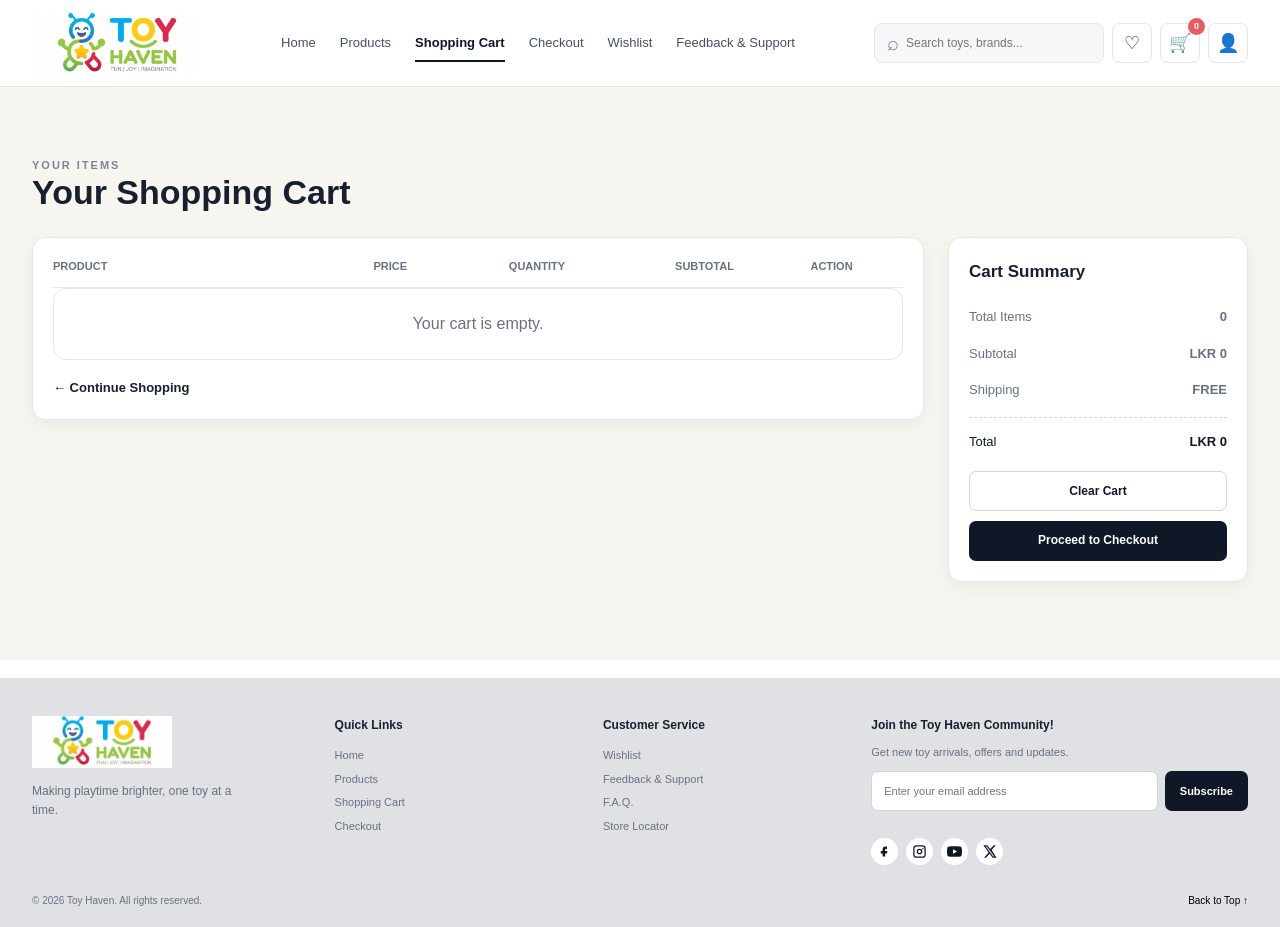
==== html/cart.html @ ca51f2b0 "Add files via upload" ====
<!DOCTYPE html>
<html lang="en">
<head>
    <meta charset="UTF-8">
    <meta name="viewport" content="width=device-width, initial-scale=1.0">
    <meta name="description" content="Review your Toy Haven shopping cart.">
    <title>Toy Haven - Shopping Cart</title>
    <link rel="stylesheet" href="../CSS/web.css">
</head>
<body>
    <header class="navbar">
        <section class="nav-container">
            <a href="../index.html" class="logo" aria-label="Toy Haven Home"><img src="../Image/Logo.png" alt="Toy Haven logo"></a>
            <nav class="nav-menu" id="navMenu" aria-label="Main navigation">
                <a href="../index.html">Home</a>
                <a href="products.html">Products</a>
                <a href="cart.html" class="active">Shopping Cart</a>
                <a href="checkout.html">Checkout</a>
                <a href="wishlist.html">Wishlist</a>
                <a href="feedback.html">Feedback &amp; Support</a>
            </nav>
            <section class="nav-actions">
                <section class="search-box">
                    <span class="search-icon" aria-hidden="true">&#8981;</span>
                    <input type="search" id="siteSearch" placeholder="Search toys, brands..." aria-label="Search toys">
                </section>
                <a href="wishlist.html" class="icon-button" aria-label="Wishlist">&#9825;</a>
                <a href="cart.html" class="icon-button cart-button" aria-label="Shopping Cart"><span aria-hidden="true">&#128722;</span><span class="cart-badge" id="cartBadge">0</span></a>
                <button class="icon-button user-button" type="button" aria-label="Login"><span aria-hidden="true">&#128100;</span></button>
            </section>
            <button class="hamburger" id="hamburger" type="button" aria-label="Open navigation menu" aria-expanded="false"><span></span><span></span><span></span></button>
        </section>
    </header>

    <main class="page-main cart-page">
        <section class="page-heading">
            <p class="section-label">YOUR ITEMS</p>
            <h1>Your Shopping Cart</h1>
        </section>

        <section class="cart-layout">
            <section class="cart-items-panel">
                <section class="cart-table-head" aria-hidden="true">
                    <span>Product</span>
                    <span>Price</span>
                    <span>Quantity</span>
                    <span>Subtotal</span>
                    <span>Action</span>
                </section>
                <section id="cartItems" aria-live="polite"></section>
                <p class="empty-message" id="cartEmptyMessage" hidden>Your cart is empty.</p>
                <a href="products.html" class="continue-link">&larr; Continue Shopping</a>
            </section>

            <aside class="cart-summary" aria-label="Cart summary">
                <h2>Cart Summary</h2>
                <p><span>Total Items</span><strong id="cartTotalItems">0</strong></p>
                <p><span>Subtotal</span><strong id="cartSubtotal">LKR 0</strong></p>
                <p><span>Shipping</span><strong>FREE</strong></p>
                <p class="summary-total"><span>Total</span><strong id="cartTotal">LKR 0</strong></p>
                <button id="clearCartButton" type="button" class="secondary-button">Clear Cart</button>
                <a href="checkout.html" class="shop-button checkout-link">Proceed to Checkout</a>
            </aside>
        </section>
    </main>

    <footer class="footer">
        <section class="footer-main">
            <section class="footer-brand"><a href="../index.html" class="logo footer-logo" aria-label="Toy Haven Home"><img src="../Image/Logo.png" alt="Toy Haven logo"></a><p>Making playtime brighter, one toy at a time.</p></section>
            <section class="footer-column"><h3>Quick Links</h3><a href="../index.html">Home</a><a href="products.html">Products</a><a href="cart.html">Shopping Cart</a><a href="checkout.html">Checkout</a></section>
            <section class="footer-column"><h3>Customer Service</h3><a href="wishlist.html">Wishlist</a><a href="feedback.html">Feedback &amp; Support</a><a href="feedback.html#faq">F.A.Q.</a><a href="feedback.html">Store Locator</a></section>
            <section class="newsletter"><h3>Join the Toy Haven Community!</h3><p>Get new toy arrivals, offers and updates.</p><form id="newsletterForm"><label for="newsletterEmail" class="sr-only">Email Address</label><input type="email" id="newsletterEmail" placeholder="Enter your email address" required><button type="submit">Subscribe</button></form><p id="newsletterMessage" class="newsletter-message"></p>
                <section class="socials" aria-label="Social media links">
    <a href="https://www.facebook.com/" target="_blank" rel="noopener noreferrer" aria-label="Facebook">
        <svg viewBox="0 0 24 24" aria-hidden="true"><path d="M13.5 8H16V4h-2.5C10.46 4 9 5.62 9 8.64V11H6v4h3v5h4v-5h3l.5-4H13v-2.1c0-.63.17-.9.5-.9Z"/></svg>
    </a>
    <a href="https://www.instagram.com/" target="_blank" rel="noopener noreferrer" aria-label="Instagram">
        <svg viewBox="0 0 24 24" aria-hidden="true"><path d="M7 2h10a5 5 0 0 1 5 5v10a5 5 0 0 1-5 5H7a5 5 0 0 1-5-5V7a5 5 0 0 1 5-5Zm0 2a3 3 0 0 0-3 3v10a3 3 0 0 0 3 3h10a3 3 0 0 0 3-3V7a3 3 0 0 0-3-3H7Zm5 3.5A4.5 4.5 0 1 1 7.5 12 4.5 4.5 0 0 1 12 7.5Zm0 2A2.5 2.5 0 1 0 14.5 12 2.5 2.5 0 0 0 12 9.5ZM17.5 6.25a1.25 1.25 0 1 1-1.25 1.25 1.25 1.25 0 0 1 1.25-1.25Z"/></svg>
    </a>
    <a href="https://www.youtube.com/" target="_blank" rel="noopener noreferrer" aria-label="YouTube">
        <svg viewBox="0 0 24 24" aria-hidden="true"><path d="M23.5 6.2a3 3 0 0 0-2.1-2.1C19.5 3.6 12 3.6 12 3.6s-7.5 0-9.4.5A3 3 0 0 0 .5 6.2 31 31 0 0 0 0 12a31 31 0 0 0 .5 5.8 3 3 0 0 0 2.1 2.1c1.9.5 9.4.5 9.4.5s7.5 0 9.4-.5a3 3 0 0 0 2.1-2.1A31 31 0 0 0 24 12a31 31 0 0 0-.5-5.8ZM9.6 15.8V8.2l6.4 3.8-6.4 3.8Z"/></svg>
    </a>
    <a href="https://x.com/" target="_blank" rel="noopener noreferrer" aria-label="X">
        <svg viewBox="0 0 24 24" aria-hidden="true"><path d="M18.9 2H22l-6.77 7.74L23.2 22h-6.25l-4.9-6.42L6.43 22H3.3l7.24-8.28L2.2 2h6.4l4.43 5.86L18.9 2Zm-1.1 17.8h1.73L7.74 4.08H5.88L17.8 19.8Z"/></svg>
    </a>
</section></section>
        </section>
        <section class="footer-bottom"><p>&copy; 2026 Toy Haven. All rights reserved.</p><button id="backToTop" type="button">Back to Top &uarr;</button></section>
    </footer>

    <script src="../JS/web.js"></script>
</body>
</html>
---- CSS/web.css ----
/*Basic Settings*/

* {
    margin: 0;
    padding: 0;
    box-sizing: border-box;
}

html {
    scroll-behavior: smooth;
}

body {
    font-family: Arial, Helvetica, sans-serif;
    color: #18202f;
    background: #f7f5f0;
    line-height: 1.6;
}

a {
    text-decoration: none;
    color: inherit;
}

button,
input,
textarea,
select {
    font-family: inherit;
}

button {
    cursor: pointer;
}

img {
    max-width: 100%;
}

[hidden] {
    display: none !important;
}

/* Navigation */

.navbar {
    position: sticky;
    top: 0;
    z-index: 1000;
    background: white;
    border-bottom: 1px solid #e5e7eb;
}

.nav-container {
    max-width: 1380px;
    min-height: 86px;
    margin: auto;
    padding: 0 32px;
    display: flex;
    align-items: center;
    gap: 28px;
}

/* Logo  */

.logo {
    width: 170px;
    height: 64px;
    border: none;
    border-radius: 0;
    display: flex;
    justify-content: center;
    align-items: center;
    flex-shrink: 0;
    overflow: hidden;
    background: white;
    transition: 0.3s;
}

.logo:hover {
    transform: scale(1.05);
}

.logo img {
    width: 160%;
    height: 160%;
    object-fit: contain;
    transform: scale(1.18);
}

/* Navigation menu */

.nav-menu {
    display: flex;
    align-items: center;
    justify-content: center;
    gap: 24px;
    flex: 1;
}

.nav-menu a {
    position: relative;
    font-size: 13px;
    color: #465064;
    padding: 31px 0;
    white-space: nowrap;
}

.nav-menu a::after {
    content: "";
    position: absolute;
    left: 0;
    right: 0;
    bottom: 22px;
    height: 2px;
    background: #101827;
    transform: scaleX(0);
    transition: 0.25s;
}

.nav-menu a:hover,
.nav-menu a.active {
    color: #101827;
    font-weight: bold;
}

.nav-menu a:hover::after,
.nav-menu a.active::after {
    transform: scaleX(1);
}

/* navigation actions*/

.nav-actions {
    display: flex;
    align-items: center;
    gap: 8px;
}

.search-box {
    width: 230px;
    height: 40px;
    display: flex;
    align-items: center;
    gap: 7px;
    padding: 0 12px;
    border: 1px solid #e5e7eb;
    border-radius: 8px;
    background: #f6f7f9;
}

.search-icon {
    font-size: 20px;
    color: #748096;
}

.search-box input {
    width: 100%;
    border: none;
    outline: none;
    background: transparent;
    font-size: 12px;
}

.icon-button {
    position: relative;
    width: 40px;
    height: 40px;
    border: 1px solid #e5e7eb;
    border-radius: 8px;
    background: white;
    display: grid;
    place-items: center;
    cursor: pointer;
    transition: 0.25s;
    font-size: 18px;
}

.icon-button:hover {
    background: #101827;
    color: white;
    transform: translateY(-2px);
}

.cart-badge {
    position: absolute;
    top: -6px;
    right: -6px;
    min-width: 17px;
    height: 17px;
    display: grid;
    place-items: center;
    border-radius: 50%;
    background: #e95b63;
    color: white;
    font-size: 9px;
    font-weight: bold;
}

/* hamburger */

.hamburger {
    display: none;
    border: none;
    background: transparent;
    width: 42px;
    height: 42px;
    cursor: pointer;
}

.hamburger span {
    display: block;
    width: 25px;
    height: 2px;
    background: #101827;
    margin: 5px auto;
    transition: 0.3s;
}

/* hero */

.hero {
    position: relative;
    height: 570px;
    overflow: hidden;
    background: #101827;
}

.hero-slide {
    position: absolute;
    inset: 0;
    background-size: cover;
    background-position: center;
    opacity: 0;
    visibility: hidden;
    transform: scale(1.04);
    transition: opacity 0.8s ease, transform 5s ease;
}

.hero-slide.active-slide {
    opacity: 1;
    visibility: visible;
    transform: scale(1);
}

.hero-overlay {
    position: absolute;
    inset: 0;
    background: linear-gradient(90deg, rgba(8, 13, 24, 0.82), rgba(8, 13, 24, 0.45), rgba(8, 13, 24, 0.10));
}

.hero-content {
    position: relative;
    z-index: 2;
    max-width: 1380px;
    height: 100%;
    margin: auto;
    padding: 90px 88px;
    display: flex;
    flex-direction: column;
    justify-content: center;
    align-items: flex-start;
    color: white;
}

.eyebrow {
    font-size: 12px;
    font-weight: bold;
    letter-spacing: 2px;
    margin-bottom: 10px;
}

.hero h1 {
    font-size: clamp(44px, 6vw, 78px);
    line-height: 1;
    max-width: 650px;
    margin-bottom: 18px;
}

.hero h1 span {
    color: #ffd76a;
}

.hero-content > p {
    max-width: 500px;
    font-size: 16px;
    margin-bottom: 28px;
}

.hero-button {
    display: inline-flex;
    align-items: center;
    justify-content: center;
    min-height: 48px;
    padding: 0 25px;
    border-radius: 8px;
    background: white;
    color: #101827;
    font-size: 13px;
    font-weight: bold;
    transition: 0.25s;
}

.hero-button:hover {
    background: #ffd76a;
    transform: translateY(-3px);
}

.slider-arrow {
    position: absolute;
    top: 50%;
    z-index: 5;
    transform: translateY(-50%);
    width: 48px;
    height: 48px;
    border: 1px solid rgba(255,255,255,0.45);
    border-radius: 50%;
    background: rgba(0,0,0,0.18);
    color: white;
    font-size: 36px;
    cursor: pointer;
    transition: 0.25s;
}

.slider-arrow:hover {
    background: white;
    color: #101827;
}

.slider-arrow.prev {
    left: 24px;
}

.slider-arrow.next {
    right: 24px;
}

.slider-dots {
    position: absolute;
    z-index: 6;
    bottom: 25px;
    left: 50%;
    transform: translateX(-50%);
    display: flex;
    gap: 7px;
}

.dot {
    width: 8px;
    height: 8px;
    border: none;
    border-radius: 50%;
    background: rgba(255,255,255,0.45);
    cursor: pointer;
    transition: 0.25s;
}

.dot.active-dot {
    width: 24px;
    border-radius: 10px;
    background: white;
}

/* Shared Sections */

.featured-section,
.page-main {
    max-width: 1380px;
    margin: auto;
    padding: 70px 32px 78px;
}

.section-heading,
.products-toolbar {
    display: flex;
    justify-content: space-between;
    align-items: end;
    gap: 18px;
    margin-bottom: 28px;
}

.section-label {
    font-size: 11px;
    font-weight: bold;
    letter-spacing: 2px;
    color: #7b8494;
    text-transform: uppercase;
}

.section-heading h2,
.page-heading h1 {
    font-size: 34px;
    line-height: 1;
}

.page-heading {
    margin-bottom: 28px;
}

.page-heading p:last-child {
    max-width: 650px;
    color: #687184;
    font-size: 14px;
    margin-top: 10px;
}

.view-all {
    font-size: 13px;
    font-weight: 600;
    border-bottom: 1px solid #101827;
    padding-bottom: 3px;
}

/* Product Boxes */

.product-grid {
    display: grid;
    grid-template-columns: repeat(4, 1fr);
    grid-auto-rows: 1fr;
    align-items: stretch;
    gap: 18px;
}

.product-card {
    background: white;
    border: 1px solid #e4e6ea;
    border-radius: 13px;
    overflow: hidden;
    box-shadow: 0 5px 18px rgba(16,24,39,0.05);
    transition: 0.25s;
    height: 100%;
    display: flex;
    flex-direction: column;
}

.product-card:hover {
    transform: translateY(-6px);
    box-shadow: 0 12px 35px rgba(16,24,39,0.10);
}

.product-image {
    position: relative;
    height: 230px;
    overflow: hidden;
    background: #e9ecf1;
}

.product-image img {
    width: 100%;
    height: 100%;
    object-fit: cover;
    display: block;
    transition: 0.45s;
}

.product-card:hover img {
    transform: scale(1.07);
}

.product-tag {
    position: absolute;
    top: 12px;
    left: 12px;
    padding: 4px 9px;
    border-radius: 20px;
    background: white;
    font-size: 10px;
    font-weight: bold;
}

.wishlist-card-button {
    position: absolute;
    top: 10px;
    right: 10px;
    width: 30px;
    height: 30px;
    border: none;
    border-radius: 50%;
    background: white;
    color: #e95b63;
    font-size: 18px;
}

.product-tag.new {
    background: #9ed7ef;
}

.product-tag.sale {
    background: #f4a7bb;
}

.product-info {
    padding: 16px;
    flex: 1;
    display: flex;
    flex-direction: column;
}

.product-category {
    font-size: 10px;
    color: #8790a0;
    text-transform: uppercase;
    letter-spacing: 1px;
    font-weight: bold;
}

.product-info h3 {
    font-size: 19px;
    line-height: 1.2;
    margin: 3px 0 12px;
    min-height: 46px;
}

.product-description {
    color: #687184;
    flex: 1;
    font-size: 12px;
    margin-bottom: 12px;
}

.product-bottom {
    display: flex;
    justify-content: space-between;
    align-items: center;
    margin-top: auto;
    margin-bottom: 13px;
}

.price {
    font-size: 15px;
    font-weight: bold;
}

.quick-add {
    width: 29px;
    height: 29px;
    border: none;
    border-radius: 50%;
    background: #101827;
    color: white;
    cursor: pointer;
    font-size: 20px;
    transition: 0.25s;
}

.quick-add:hover {
    background: #ffd76a;
    color: #101827;
    transform: rotate(90deg);
}

.shop-button,
.secondary-button {
    width: 100%;
    min-height: 40px;
    display: grid;
    place-items: center;
    border-radius: 7px;
    border: none;
    background: #101827;
    color: white;
    font-size: 12px;
    font-weight: 600;
    transition: 0.25s;
}

.shop-button:hover,
.secondary-button:hover {
    background: #182338;
    transform: translateY(-1px);
}

.secondary-button {
    background: white;
    color: #101827;
    border: 1px solid #d0d4db;
}

.secondary-button:hover {
    color: white;
}

.product-actions {
    display: grid;
    grid-template-columns: 1fr 1fr;
    gap: 8px;
}

/* Home Extras*/

.featured-day-section {
    padding-top: 0;
}

.featured-day {
    display: grid;
    grid-template-columns: 1fr 1.2fr;
    gap: 26px;
    align-items: center;
    background: white;
    border: 1px solid #e4e6ea;
    border-radius: 13px;
    overflow: hidden;
    box-shadow: 0 5px 18px rgba(16,24,39,0.05);
}

.featured-day img {
    width: 100%;
    height: 340px;
    object-fit: contain;
}

.featured-day-content {
    padding: 28px;
}

.featured-day-content h3 {
    font-size: 30px;
    line-height: 1.1;
    margin: 5px 0 12px;
}

/*Product page*/

.shop-layout {
    display: grid;
    grid-template-columns: 250px 1fr;
    gap: 24px;
}

.filter-panel,
.cart-summary,
.collection-summary,
.form-panel,
.support-card,
.faq-panel,
.order-review,
.checkout-success {
    background: white;
    border: 1px solid #e4e6ea;
    border-radius: 13px;
    padding: 20px;
    box-shadow: 0 5px 18px rgba(16,24,39,0.05);
}

.filter-panel {
    align-self: start;
    position: sticky;
    top: 110px;
}

.filter-panel h2,
.cart-summary h2,
.collection-summary h2,
.form-panel h2,
.support-card h2,
.faq-panel h2,
.order-review h2 {
    font-size: 17px;
    margin-bottom: 14px;
}

.filter-panel label {
    display: flex;
    align-items: center;
    gap: 8px;
    padding: 9px 0;
    color: #465064;
    font-size: 13px;
}

.products-toolbar input,
.form-panel input,
.form-panel textarea,
.card-details input,
.wishlist-status {
    width: 100%;
    border: 1px solid #d0d4db;
    border-radius: 7px;
    padding: 11px 12px;
    outline: none;
    background: white;
    font-size: 13px;
}

.products-toolbar input {
    max-width: 320px;
}

.products-toolbar input:focus,
.form-panel input:focus,
.form-panel textarea:focus,
.card-details input:focus,
.wishlist-status:focus {
    border-color: #101827;
}

.empty-message {
    color: #687184;
    background: white;
    border: 1px solid #e4e6ea;
    border-radius: 13px;
    padding: 22px;
    text-align: center;
}

.temporary-message {
    position: fixed;
    right: 22px;
    bottom: 22px;
    z-index: 3000;
    max-width: 290px;
    padding: 12px 16px;
    border-radius: 8px;
    background: #101827;
    color: white;
    font-size: 13px;
    font-weight: bold;
    box-shadow: 0 12px 35px rgba(16,24,39,0.18);
    opacity: 0;
    pointer-events: none;
    transform: translateY(12px);
    transition: 0.25s;
}

.temporary-message.show {
    opacity: 1;
    transform: translateY(0);
}

/*Modal*/

.product-modal {
    position: fixed;
    inset: 0;
    z-index: 2000;
    display: grid;
    place-items: center;
    padding: 20px;
    background: rgba(16, 24, 39, 0.62);
}

.product-modal[hidden] {
    display: none !important;
}

.modal-content {
    position: relative;
    max-width: 850px;
    width: 100%;
    background: white;
    border-radius: 13px;
    overflow: hidden;
    animation: modalIn 0.25s ease;
}

.modal-close {
    position: absolute;
    top: 12px;
    right: 12px;
    z-index: 2;
    width: 34px;
    height: 34px;
    border: none;
    border-radius: 50%;
    background: #101827;
    color: white;
    font-size: 22px;
}

.modal-product {
    display: grid;
    grid-template-columns: 1fr 1fr;
}

.modal-product img {
    width: 100%;
    height: 100%;
    min-height: 380px;
    object-fit: contain;
}

.modal-product-info {
    padding: 34px;
}

@keyframes modalIn {
    from {
        opacity: 0;
        transform: translateY(18px);
    }

    to {
        opacity: 1;
        transform: translateY(0);
    }
}

/*Cart*/

.cart-layout {
    display: grid;
    grid-template-columns: 1fr 300px;
    gap: 24px;
    align-items: start;
}

.cart-items-panel {
    background: white;
    border: 1px solid #e4e6ea;
    border-radius: 13px;
    padding: 20px;
    box-shadow: 0 5px 18px rgba(16,24,39,0.05);
}

.cart-table-head,
.cart-item {
    display: grid;
    grid-template-columns: 2fr 0.8fr 1fr 0.8fr 0.6fr;
    gap: 12px;
    align-items: center;
}

.cart-table-head {
    color: #687184;
    font-size: 11px;
    font-weight: bold;
    text-transform: uppercase;
    border-bottom: 1px solid #e5e7eb;
    padding-bottom: 12px;
}

.cart-item {
    padding: 14px 0;
    border-bottom: 1px solid #f0f1f3;
}

.cart-product {
    display: flex;
    gap: 12px;
    align-items: center;
}

.cart-product img {
    width: 64px;
    height: 64px;
    border-radius: 8px;
    object-fit: contain;
}

.quantity-control {
    display: inline-flex;
    align-items: center;
    border: 1px solid #d0d4db;
    border-radius: 7px;
    overflow: hidden;
}

.quantity-control button {
    width: 30px;
    height: 30px;
    border: none;
    background: #f6f7f9;
}

.quantity-control span {
    min-width: 34px;
    text-align: center;
    font-weight: bold;
    font-size: 12px;
}

.remove-button {
    border: none;
    background: #f6f7f9;
    border-radius: 7px;
    width: 34px;
    height: 34px;
}

.cart-summary p,
.collection-summary p {
    display: flex;
    justify-content: space-between;
    color: #687184;
    font-size: 13px;
    padding: 8px 0;
}

.summary-total {
    border-top: 1px dashed #d0d4db;
    margin-top: 8px;
    padding-top: 14px !important;
    color: #101827 !important;
}

.cart-summary .secondary-button,
.cart-summary .checkout-link,
.collection-summary .secondary-button {
    margin-top: 10px;
}

.continue-link {
    display: inline-block;
    margin-top: 18px;
    font-size: 13px;
    font-weight: bold;
}

/*Checkout*/

.checkout-grid {
    display: grid;
    grid-template-columns: 1fr 1fr;
    gap: 24px;
}

.form-panel label {
    display: block;
    margin: 12px 0 6px;
    font-size: 12px;
    font-weight: bold;
    color: #465064;
}

.radio-row {
    display: flex !important;
    align-items: center;
    gap: 8px;
    font-weight: normal !important;
}

.radio-row input {
    width: auto;
}

.card-details {
    margin-top: 10px;
}

.error-message {
    min-height: 18px;
    color: #e95b63;
    font-size: 11px;
}

.success-message {
    color: #18794e;
    font-size: 13px;
    margin-top: 12px;
}

.order-review,
.checkout-success {
    margin-top: 24px;
}

.checkout-item {
    display: flex;
    justify-content: space-between;
    gap: 16px;
    padding: 10px 0;
    border-bottom: 1px solid #f0f1f3;
    font-size: 13px;
}

.checkout-success {
    text-align: center;
    animation: successPulse 0.5s ease;
}

.checkout-success h2 {
    color: #18794e;
}

@keyframes successPulse {
    0% {
        transform: scale(0.96);
        opacity: 0;
    }

    100% {
        transform: scale(1);
        opacity: 1;
    }
}

/* Wishlist */

.wishlist-tabs {
    display: flex;
    flex-wrap: wrap;
    gap: 10px;
    margin-bottom: 18px;
}

.wishlist-tabs button {
    border: 1px solid #d0d4db;
    border-radius: 7px;
    background: white;
    padding: 9px 14px;
    color: #465064;
    font-size: 12px;
    font-weight: bold;
}

.wishlist-tabs button.active,
.wishlist-tabs button:hover {
    background: #101827;
    color: white;
}

.wishlist-layout {
    display: grid;
    grid-template-columns: 1fr 300px;
    gap: 24px;
}

.wishlist-status {
    margin-top: 10px;
}

/*Feedback*/

.support-layout {
    display: grid;
    grid-template-columns: 1fr 1fr 1.05fr;
    gap: 24px;
    align-items: start;
}

.support-info {
    display: grid;
    gap: 18px;
}

.support-card p {
    color: #687184;
    font-size: 13px;
    margin-top: 6px;
}

.faq-item {
    border-bottom: 1px solid #e5e7eb;
}

.faq-question {
    width: 100%;
    border: none;
    background: white;
    padding: 15px 0;
    text-align: left;
    font-weight: bold;
    color: #101827;
}

.faq-question::after {
    content: "+";
    float: right;
}

.faq-item.open .faq-question::after {
    content: "-";
}

.faq-answer {
    display: none;
    color: #687184;
    font-size: 13px;
    padding-bottom: 15px;
}

.faq-item.open .faq-answer {
    display: block;
}

/*Footer*/

.footer {
    background: #dfe1e4;
    border-top: 18px solid white;
}

.footer-main {
    max-width: 1380px;
    margin: auto;
    padding: 38px 32px 28px;
    display: grid;
    grid-template-columns: 1.15fr 1fr 1fr 1.65fr;
    gap: 40px;
}

.footer-brand p {
    max-width: 220px;
    color: #687184;
    font-size: 12px;
    margin-top: 14px;
}

.footer-logo {
    width: 140px;
    height: 52px;
}

.footer-column {
    display: flex;
    flex-direction: column;
}

.footer-column h3,
.newsletter h3 {
    font-size: 12px;
    margin-bottom: 9px;
}

.footer-column a {
    color: #687184;
    font-size: 11px;
    margin: 3px 0;
    transition: 0.2s;
}

.footer-column a:hover {
    color: #101827;
}

.newsletter p {
    color: #687184;
    font-size: 11px;
    margin-bottom: 9px;
}

#newsletterForm {
    display: flex;
    gap: 7px;
}

#newsletterForm input {
    flex: 1;
    height: 40px;
    border: 1px solid #d0d4db;
    border-radius: 7px;
    padding: 0 12px;
    outline: none;
    background: white;
    font-size: 11px;
}

#newsletterForm input:focus {
    border-color: #101827;
}

#newsletterForm button {
    border: none;
    border-radius: 7px;
    padding: 0 15px;
    background: #101827;
    color: white;
    font-size: 11px;
    font-weight: 600;
    cursor: pointer;
}

#newsletterForm button:hover {
    background: #182338;
}

.newsletter-message {
    min-height: 18px;
}

.socials {
    display: flex;
    gap: 8px;
    margin-top: 8px;
}

.socials a {
    width: 27px;
    height: 27px;
    border-radius: 50%;
    background: white;
    display: grid;
    place-items: center;
    font-size: 11px;
    font-weight: bold;
    transition: 0.2s;
}

.socials a:hover {
    background: #101827;
    color: white;
    transform: translateY(-2px);
}

.footer-bottom {
    max-width: 1380px;
    margin: auto;
    padding: 0 32px 18px;
    display: flex;
    justify-content: space-between;
    align-items: center;
    font-size: 10px;
    color: #687184;
}

#backToTop {
    border: none;
    background: transparent;
    cursor: pointer;
    font-size: 10px;
}

#backToTop:hover {
    text-decoration: underline;
}

/*Accessibility*/

.sr-only {
    position: absolute;
    width: 1px;
    height: 1px;
    padding: 0;
    margin: -1px;
    overflow: hidden;
    clip: rect(0, 0, 0, 0);
    white-space: nowrap;
    border: 0;
}

/*Responsive Design*/


/*Interactive search*/
.search-box { position: relative; }
.search-results {
    position: absolute;
    top: calc(100% + 8px);
    left: 0;
    width: min(360px, 82vw);
    max-height: 390px;
    overflow-y: auto;
    background: #fff;
    border: 1px solid #e5e7eb;
    border-radius: 12px;
    box-shadow: 0 18px 45px rgba(16,24,39,.16);
    padding: 7px;
    z-index: 2500;
    display: none;
}
.search-results.show { display: block; }
.search-result-item {
    width: 100%;
    display: flex;
    align-items: center;
    gap: 10px;
    border: 0;
    background: transparent;
    padding: 9px;
    text-align: left;
    border-radius: 9px;
}
.search-result-item:hover { background: #f5f7fa; }
.search-result-item img { width: 44px; height: 44px; object-fit: cover; border-radius: 7px; }
.search-result-item span { display: grid; gap: 2px; min-width: 0; }
.search-result-item strong { font-size: 12px; white-space: nowrap; overflow: hidden; text-overflow: ellipsis; }
.search-result-item small { color: #748096; font-size: 10px; }
.search-no-results { padding: 14px; color: #748096; font-size: 12px; }

/*Product details and ratings*/
.product-card { cursor: pointer; }
.product-card:focus-visible { outline: 3px solid #a9b8d0; outline-offset: 3px; }
.modal-price { font-size: 25px; font-weight: 800; margin: 10px 0 14px; }
.modal-description { margin: 12px 0 20px; color: #556070; }
.modal-rating { display: flex; align-items: center; flex-wrap: wrap; gap: 7px; padding: 12px 0; border-top: 1px solid #edf0f3; border-bottom: 1px solid #edf0f3; }
.rating-label, .rating-value { font-size: 12px; color: #596477; }
.rating-stars { display: inline-flex; gap: 1px; }
.rating-star { border: 0; background: transparent; padding: 0 2px; color: #c7ccd4; font-size: 22px; line-height: 1; transition: .2s; }
.rating-star:hover, .rating-star.selected { color: #f4b400; transform: translateY(-1px); }

/*login*/
.login-modal {
    position: fixed; inset: 0; z-index: 3000; display: grid; place-items: center; padding: 20px;
    background: rgba(16,24,39,.62);
}
.login-modal[hidden] { display: none !important; }
.login-dialog { position: relative; width: min(430px, 100%); background: #fff; border-radius: 16px; padding: 34px; box-shadow: 0 25px 70px rgba(0,0,0,.22); animation: modalIn .25s ease; }
.login-dialog h2 { margin: 3px 0 5px; }
.login-dialog > p:not(.section-label):not(.login-success) { color: #687386; font-size: 13px; margin-bottom: 18px; }
.login-dialog label { display: block; font-size: 12px; font-weight: 700; margin-bottom: 6px; }
.login-dialog input { width: 100%; height: 44px; border: 1px solid #dfe3e8; border-radius: 8px; padding: 0 12px; outline: none; }
.login-dialog input:focus { border-color: #101827; }
.login-submit { width: 100%; margin-top: 7px; }
.login-icon { width: 48px; height: 48px; border-radius: 50%; background: #101827; color: #fff; display: grid; place-items: center; font-size: 25px; margin-bottom: 15px; }
.login-success { color: #18794e; font-size: 13px; font-weight: 700; margin-top: 12px; text-align: center; }
.modal-open { overflow: hidden; }

/*Social media icons*/
.socials a { background: #fff; color: #101827; }
.socials a svg { width: 15px; height: 15px; fill: currentColor; }
.socials a:hover { background: #101827; color: #fff; }

/*order success animation*/
.checkout-success { position: relative; overflow: hidden; padding: 26px; border: 1px solid #d9f0e3; border-radius: 16px; background: #f5fff9; }
.success-check { width: 72px; height: 72px; margin: 0 auto 14px; border-radius: 50%; display: grid; place-items: center; background: #18794e; color: #fff; font-size: 36px; font-weight: 800; animation: successPop .55s cubic-bezier(.2,1.4,.4,1); }
.checkout-success::before, .checkout-success::after { content: ""; position: absolute; width: 10px; height: 10px; border-radius: 50%; background: #4bbf86; opacity: 0; animation: confetti 1.2s ease-out .15s forwards; }
.checkout-success::before { left: 18%; top: 22%; }
.checkout-success::after { right: 18%; top: 28%; animation-delay: .3s; }
@keyframes successPop { 0% { transform: scale(.2); opacity: 0; } 70% { transform: scale(1.12); } 100% { transform: scale(1); opacity: 1; } }
@keyframes confetti { 0% { opacity: 0; transform: translateY(15px) scale(.4); } 35% { opacity: 1; } 100% { opacity: 0; transform: translateY(-48px) scale(1.2); } }

@media (max-width: 1150px) {
    .nav-menu {
        gap: 14px;
    }

    .nav-menu a {
        font-size: 11px;
    }

    .search-box {
        width: 180px;
    }

    .product-grid {
        grid-template-columns: repeat(2, 1fr);
    }

    .shop-layout,
    .cart-layout,
    .wishlist-layout,
    .support-layout {
        grid-template-columns: 1fr;
    }

    .filter-panel {
        position: static;
    }

    .footer-main {
        grid-template-columns: repeat(2, 1fr);
    }
}

@media (max-width: 850px) {
    .nav-container {
        min-height: 72px;
        padding: 0 20px;
    }

    .logo {
        width: 120px;
        height: 54px;
    }

    .hamburger {
        display: block;
        order: 3;
    }

    .nav-menu {
        position: absolute;
        top: 72px;
        left: 0;
        right: 0;
        display: flex;
        flex-direction: column;
        align-items: stretch;
        gap: 0;
        background: white;
        max-height: 0;
        overflow: hidden;
        opacity: 0;
        transition: max-height 0.35s ease, opacity 0.25s ease;
    }

    .nav-menu.open {
        max-height: 450px;
        opacity: 1;
    }

    .nav-menu a {
        padding: 14px 25px;
        border-bottom: 1px solid #f0f1f3;
    }

    .nav-menu a::after {
        display: none;
    }

    .hamburger.active span:nth-child(1) {
        transform: translateY(7px) rotate(45deg);
    }

    .hamburger.active span:nth-child(2) {
        opacity: 0;
    }

    .hamburger.active span:nth-child(3) {
        transform: translateY(-7px) rotate(-45deg);
    }

    .hero {
        min-height: 550px;
    }

    .checkout-grid,
    .featured-day,
    .modal-product {
        grid-template-columns: 1fr;
    }

    .modal-product img {
        min-height: 260px;
    }

    .cart-table-head {
        display: none;
    }

    .cart-item {
        grid-template-columns: 1fr;
        gap: 8px;
    }
}

@media (max-width: 620px) {
    .nav-container {
        padding: 0 15px;
    }

    .search-box {
        display: none;
    }

    .icon-button {
        width: 35px;
        height: 35px;
    }

    .hero {
        height: 75vh;
        min-height: 570px;
    }

    .hero-content {
        padding: 65px 58px;
    }

    .hero h1 {
        font-size: 49px;
    }

    .hero-content > p {
        font-size: 14px;
    }

    .slider-arrow {
        width: 38px;
        height: 38px;
        font-size: 29px;
    }

    .slider-arrow.prev {
        left: 12px;
    }

    .slider-arrow.next {
        right: 12px;
    }

    .featured-section,
    .page-main {
        padding: 48px 15px 55px;
    }

    .section-heading {
        align-items: flex-start;
        flex-direction: column;
    }

    .section-heading h2,
    .page-heading h1 {
        font-size: 29px;
    }

    .product-grid {
        grid-template-columns: 1fr;
    }

    .product-image {
        height: 260px;
    }

    .products-toolbar {
        flex-direction: column;
        align-items: stretch;
    }

    .products-toolbar input {
        max-width: none;
    }

    .product-actions {
        grid-template-columns: 1fr;
    }

    .footer-main {
        grid-template-columns: 1fr 1fr;
        gap: 28px 18px;
        padding: 32px 20px 25px;
    }

    .newsletter {
        grid-column: 1 / -1;
    }

    .footer-bottom {
        padding: 0 20px 18px;
    }
}

@media (max-width: 410px) {
    .footer-main {
        grid-template-columns: 1fr;
    }

    .newsletter {
        grid-column: auto;
    }

    #newsletterForm {
        flex-direction: column;
    }

    .footer-bottom {
        flex-direction: column;
        align-items: flex-start;
        gap: 8px;
    }
}
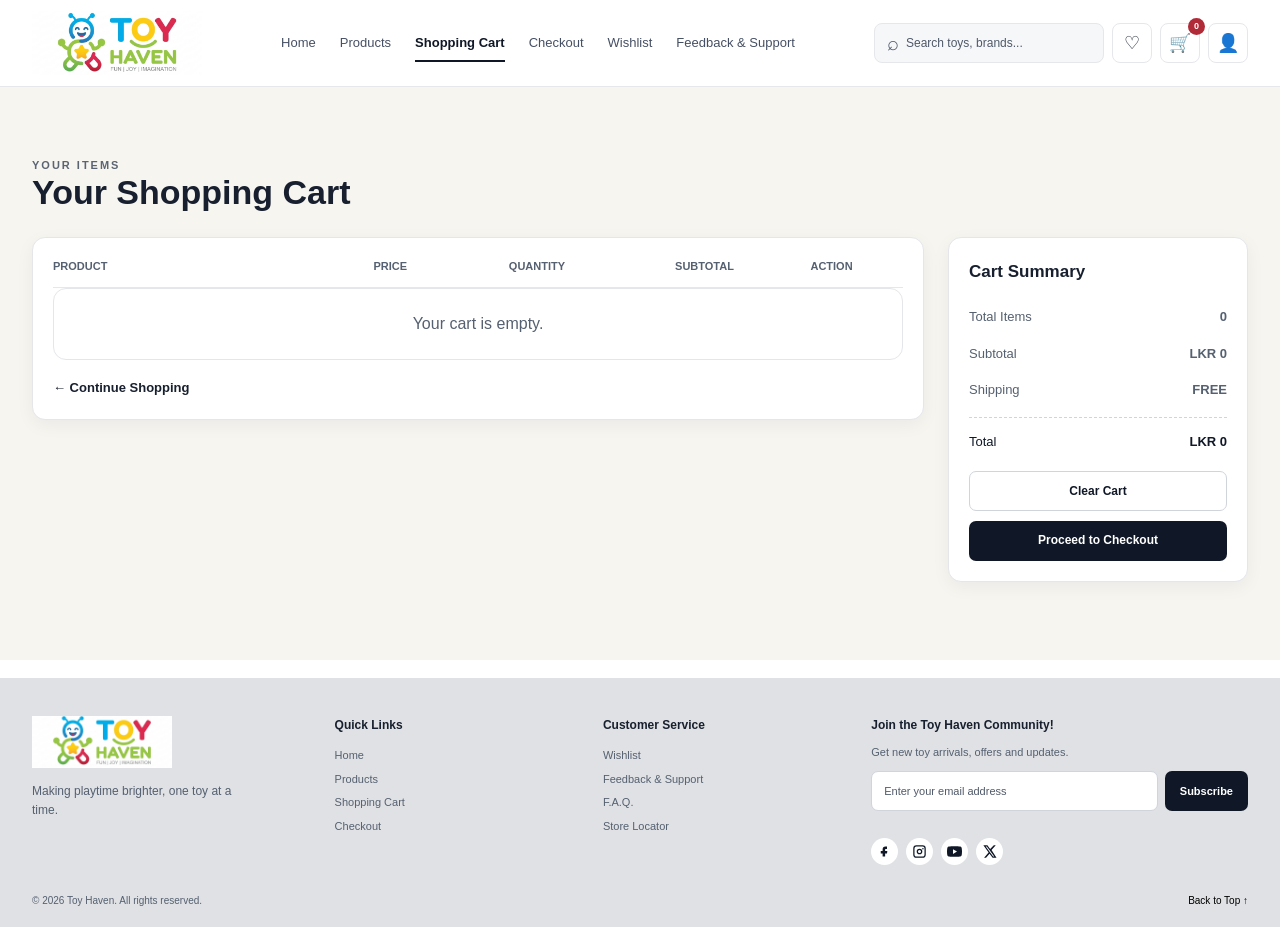
==== commit 570497f7: "Add files via upload" ====
--- a/html/cart.html
+++ b/html/cart.html
@@ -5,6 +5,18 @@
     <meta name="viewport" content="width=device-width, initial-scale=1.0">
     <meta name="description" content="Review your Toy Haven shopping cart.">
     <title>Toy Haven - Shopping Cart</title>
+
+    <!-- Website Favicon -->
+
+    <link rel="apple-touch-icon" sizes="180x180" href="../favicon/apple-touch-icon.png">
+
+    <link rel="icon" type="image/png" sizes="32x32" href="../favicon/favicon-32x32.png">
+
+    <link rel="icon" type="image/png" sizes="16x16" href="../favicon/favicon-16x16.png">
+
+    <link rel="manifest" href="../favicon/site.webmanifest">
+
+
     <link rel="stylesheet" href="../CSS/web.css">
 </head>
 <body>
--- a/CSS/web.css
+++ b/CSS/web.css
@@ -151,7 +151,7 @@
 
 .search-icon {
     font-size: 20px;
-    color: #748096;
+    color: #4f5969;
 }
 
 .search-box input {
@@ -191,7 +191,7 @@
     display: grid;
     place-items: center;
     border-radius: 50%;
-    background: #e95b63;
+    background: #b02a37;
     color: white;
     font-size: 9px;
     font-weight: bold;
@@ -270,14 +270,16 @@
     margin-bottom: 10px;
 }
 
-.hero h1 {
+.hero h1,
+.hero h2 {
     font-size: clamp(44px, 6vw, 78px);
     line-height: 1;
     max-width: 650px;
     margin-bottom: 18px;
 }
 
-.hero h1 span {
+.hero h1 span,
+.hero h2 span {
     color: #ffd76a;
 }
 
@@ -383,7 +385,7 @@
     font-size: 11px;
     font-weight: bold;
     letter-spacing: 2px;
-    color: #7b8494;
+    color: #5a6473;
     text-transform: uppercase;
 }
 
@@ -399,7 +401,7 @@
 
 .page-heading p:last-child {
     max-width: 650px;
-    color: #687184;
+    color: #556070;
     font-size: 14px;
     margin-top: 10px;
 }
@@ -477,7 +479,7 @@
     border: none;
     border-radius: 50%;
     background: white;
-    color: #e95b63;
+    color: #b02a37;
     font-size: 18px;
 }
 
@@ -498,7 +500,7 @@
 
 .product-category {
     font-size: 10px;
-    color: #8790a0;
+    color: #5a6473;
     text-transform: uppercase;
     letter-spacing: 1px;
     font-weight: bold;
@@ -512,7 +514,7 @@
 }
 
 .product-description {
-    color: #687184;
+    color: #556070;
     flex: 1;
     font-size: 12px;
     margin-bottom: 12px;
@@ -696,7 +698,7 @@
 }
 
 .empty-message {
-    color: #687184;
+    color: #556070;
     background: white;
     border: 1px solid #e4e6ea;
     border-radius: 13px;
@@ -822,7 +824,7 @@
 }
 
 .cart-table-head {
-    color: #687184;
+    color: #556070;
     font-size: 11px;
     font-weight: bold;
     text-transform: uppercase;
@@ -882,7 +884,7 @@
 .collection-summary p {
     display: flex;
     justify-content: space-between;
-    color: #687184;
+    color: #556070;
     font-size: 13px;
     padding: 8px 0;
 }
@@ -940,7 +942,7 @@
 
 .error-message {
     min-height: 18px;
-    color: #e95b63;
+    color: #b02a37;
     font-size: 11px;
 }
 
@@ -1035,7 +1037,7 @@
 }
 
 .support-card p {
-    color: #687184;
+    color: #556070;
     font-size: 13px;
     margin-top: 6px;
 }
@@ -1065,7 +1067,7 @@
 
 .faq-answer {
     display: none;
-    color: #687184;
+    color: #556070;
     font-size: 13px;
     padding-bottom: 15px;
 }
@@ -1092,7 +1094,7 @@
 
 .footer-brand p {
     max-width: 220px;
-    color: #687184;
+    color: #556070;
     font-size: 12px;
     margin-top: 14px;
 }
@@ -1114,7 +1116,7 @@
 }
 
 .footer-column a {
-    color: #687184;
+    color: #556070;
     font-size: 11px;
     margin: 3px 0;
     transition: 0.2s;
@@ -1125,7 +1127,7 @@
 }
 
 .newsletter p {
-    color: #687184;
+    color: #556070;
     font-size: 11px;
     margin-bottom: 9px;
 }
@@ -1201,7 +1203,7 @@
     justify-content: space-between;
     align-items: center;
     font-size: 10px;
-    color: #687184;
+    color: #556070;
 }
 
 #backToTop {
@@ -1213,6 +1215,14 @@
 
 #backToTop:hover {
     text-decoration: underline;
+}
+
+
+/* Accessible placeholder text */
+input::placeholder,
+textarea::placeholder {
+    color: #4f5969;
+    opacity: 1;
 }
 
 /*Accessibility*/
@@ -1265,8 +1275,8 @@
 .search-result-item img { width: 44px; height: 44px; object-fit: cover; border-radius: 7px; }
 .search-result-item span { display: grid; gap: 2px; min-width: 0; }
 .search-result-item strong { font-size: 12px; white-space: nowrap; overflow: hidden; text-overflow: ellipsis; }
-.search-result-item small { color: #748096; font-size: 10px; }
-.search-no-results { padding: 14px; color: #748096; font-size: 12px; }
+.search-result-item small { color: #4f5969; font-size: 10px; }
+.search-no-results { padding: 14px; color: #4f5969; font-size: 12px; }
 
 /*Product details and ratings*/
 .product-card { cursor: pointer; }
@@ -1276,8 +1286,8 @@
 .modal-rating { display: flex; align-items: center; flex-wrap: wrap; gap: 7px; padding: 12px 0; border-top: 1px solid #edf0f3; border-bottom: 1px solid #edf0f3; }
 .rating-label, .rating-value { font-size: 12px; color: #596477; }
 .rating-stars { display: inline-flex; gap: 1px; }
-.rating-star { border: 0; background: transparent; padding: 0 2px; color: #c7ccd4; font-size: 22px; line-height: 1; transition: .2s; }
-.rating-star:hover, .rating-star.selected { color: #f4b400; transform: translateY(-1px); }
+.rating-star { border: 0; background: transparent; padding: 0 2px; color: #6b7280; font-size: 22px; line-height: 1; transition: .2s; }
+.rating-star:hover, .rating-star.selected { color: #8a6200; transform: translateY(-1px); }
 
 /*login*/
 .login-modal {
@@ -1287,7 +1297,7 @@
 .login-modal[hidden] { display: none !important; }
 .login-dialog { position: relative; width: min(430px, 100%); background: #fff; border-radius: 16px; padding: 34px; box-shadow: 0 25px 70px rgba(0,0,0,.22); animation: modalIn .25s ease; }
 .login-dialog h2 { margin: 3px 0 5px; }
-.login-dialog > p:not(.section-label):not(.login-success) { color: #687386; font-size: 13px; margin-bottom: 18px; }
+.login-dialog > p:not(.section-label):not(.login-success) { color: #4f5969; font-size: 13px; margin-bottom: 18px; }
 .login-dialog label { display: block; font-size: 12px; font-weight: 700; margin-bottom: 6px; }
 .login-dialog input { width: 100%; height: 44px; border: 1px solid #dfe3e8; border-radius: 8px; padding: 0 12px; outline: none; }
 .login-dialog input:focus { border-color: #101827; }
@@ -1448,7 +1458,8 @@
         padding: 65px 58px;
     }
 
-    .hero h1 {
+    .hero h1,
+.hero h2 {
         font-size: 49px;
     }
 
